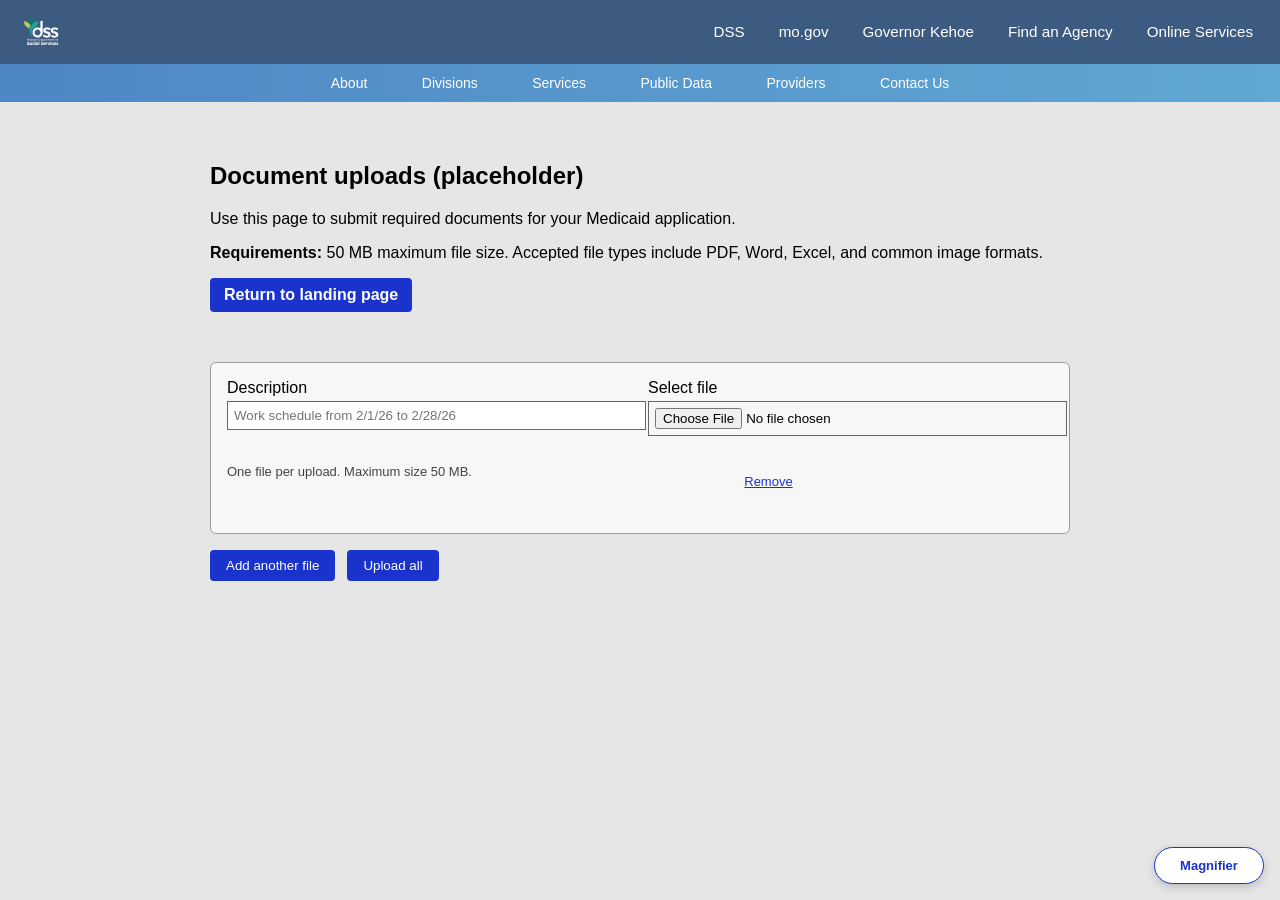
==== web/document-uploads.html @ eef92cfe "Add document upload UI and client handler Introduce a new document upload page and client-side uploa" ====
<!--
    Spring 2026 IS 241.210 - Team MO HealthVerify
    Document uploads (placeholder)
-->
<!DOCTYPE html>
<html lang="en">
<head>
    <meta charset="UTF-8"/>
    <title>MO HealthVerify - Document Uploads</title>
    <meta content="width=device-width, initial-scale=1.0" name="viewport"/>
    <link href="../style/sitewide-style.css" rel="stylesheet"/>
</head>
<body>
<div class="top-header">
    <div class="logo"><img alt="Image courtesy of Missouri Department of Social Services."
                           src="../img/missouriDSSLogo.png"></div>
    <div class="top-links">
        <a class="top-link" href="https://dss.mo.gov">DSS</a>
        <a class="top-link" href="https://mo.gov">mo.gov</a>
        <a class="top-link" href="#">Governor Kehoe</a>
        <a class="top-link" href="#">Find an Agency</a>
        <a class="top-link" href="#">Online Services</a>
    </div>
</div>

<div class="nav-bar">
    <span>About</span>
    <span>Divisions</span>
    <span>Services</span>
    <span>Public Data</span>
    <span>Providers</span>
    <span>Contact Us</span>
</div>

<div class="container">
    <div class="upload-wrapper">
        <h2>Document uploads (placeholder)</h2>
        <p>Use this page to submit required documents for your Medicaid application.</p>

        <div class="upload-guidance">
            <p><strong>Requirements:</strong> 50 MB maximum file size. Accepted file types include PDF, Word,
                Excel, and common image formats.</p>
            <a class="action-link" href="home.html">Return to landing page</a>
        </div>

        <div aria-live="polite" class="page-message" id="pageMessage"></div>

        <div class="upload-list" id="uploadList"></div>

        <div class="upload-actions">
            <button class="button-inline" id="addUpload" type="button">Add another file</button>
            <button class="button-inline primary" id="uploadAll" type="button">Upload all</button>
        </div>
    </div>
</div>

<script src="../scripts/document-uploads.js"></script>
<script src="../scripts/magnifying-lens.js"></script>
</body>
</html>
---- style/sitewide-style.css ----
/*
    Spring 2026 IS 241.210 - Team MO HealthVerify
    Written by Davis Ly, with some tweaks from William Goodman

    Very likely will be splitting this into several files for easier adjustment and maintenance.
 */

body {
    margin: 0;
    font-family: Arial, Helvetica, sans-serif;
    background-color: #e6e6e6;
}

/* Top Header */
.top-header {
    background-color: #3d5a80;
    color: white;
    padding: 15px 20px;
    display: flex;
    justify-content: space-between;
    align-items: center;
}

.logo {
    display: flex;
    align-items: center;
}

.logo img {
    max-width: 50%;
    height: auto;
    width: auto;
}

.top-links {
    display: flex;
    gap: 8px;
    align-items: center;
    flex-wrap: wrap;
}

.top-link {
    display: inline-block;
    padding: 6px 10px;
    background: #3d5a80;
    color: #ffffff;
    border: 1px solid #3d5a80;
    border-radius: 2px;
    text-decoration: none;
    font-size: 0.95rem;
}

.top-link:hover {
    background: #4f86c6;
}

.top-links {
    font-size: 13px;
}

.top-header {
    display: flex;
    align-items: center;
    justify-content: space-between;
    gap: 1rem;
    padding: 1rem;
    flex-wrap: nowrap;
}

.logo {
    display: flex;
    align-items: center;
    flex: 0 0 auto;
}

.logo img {
    max-width: 140px;
    height: auto;
    width: auto;
    display: block;
}

.top-links {
    display: flex;
    gap: 0.75rem;
    flex: 1 1 auto;
    justify-content: flex-end;
    flex-wrap: nowrap;
    overflow: hidden;
}

.top-links a {
    white-space: nowrap;
    text-overflow: ellipsis;
    overflow: hidden;
    display: inline-block;
}

@media (max-width: 760px) {
    .logo img {
        max-width: 110px;
    }

    .top-links {
        gap: 0.5rem;
        font-size: 0.9rem;
    }
}

/* Navigation Bar */
.nav-bar {
    background: linear-gradient(to right, #4f86c6, #5fa8d3);
    color: white;
    padding: 10px 0;
    text-align: center;
}

.nav-bar span {
    margin: 0 25px;
    cursor: pointer;
    font-size: 14px;
}

.nav-bar span:hover {
    text-decoration: underline;
    font-weight: bold;
}

/* Main Content */
.container {
    padding: 40px 40px;
    text-align: center;
}

.form-box {
    background: #f2f2f2;
    width: 420px;
    margin: 0 auto;
    padding: 25px;
    border: 1px solid #999;
    text-align: left;
}

.form-box h2 {
    margin-top: 0;
}

input, select {
    width: 100%;
    padding: 6px;
    margin-top: 4px;
    margin-bottom: 12px;
    border: 1px solid #666;
}

.show-link {
    font-size: 12px;
    color: blue;
    float: right;
    cursor: pointer;
}

.checkbox {
    margin-top: 10px;
}

.checkbox-label {
    display: flex;
    align-items: center;
    gap: 8px;
    font-size: 14px;
}

.checkbox-label input {
    width: auto;
}

button {
    width: 160px;
    padding: 8px;
    background-color: #1a33cc;
    color: white;
    border: none;
    border-radius: 4px;
    display: block;
    margin: 20px auto 0;
    cursor: pointer;
}

.form-box input,
.form-box select {
    width: 100%;
    padding: 10px;
    margin-top: 5px;
    margin-bottom: 15px;
    border: 1px solid #666;
    box-sizing: border-box; /* prevents overflow */
    font-size: 14px;
}

.checkbox-label input {
    width: auto;
    margin: 0;
}

button:hover {
    background-color: #1027a3;
}

input.error,
select.error {
    border: 2px solid #cc0000;
    background-color: #ffe6e6;
}

/* Tooltip for password field */
.password-tooltip {
    display: none;
    background: #fffbe6;
    border: 1px solid #d6c58a;
    color: #222;
    padding: 8px 10px;
    font-size: 13px;
    border-radius: 4px;
    box-shadow: 0 2px 6px rgba(0, 0, 0, 0.08);
    margin-top: -8px;
    margin-bottom: 12px;
}

.password-tooltip.visible {
    display: block;
}

button:disabled {
    background-color: #999;
    cursor: not-allowed;
}

.magnifier-toggle {
    position: fixed;
    right: 16px;
    bottom: 16px;
    z-index: 2000;
    width: auto;
    min-width: 110px;
    margin: 0;
    padding: 10px 12px;
    border: 1px solid #1a33cc;
    border-radius: 999px;
    background-color: #ffffff;
    color: #1a33cc;
    font-size: 13px;
    font-weight: 700;
    cursor: pointer;
    box-shadow: 0 3px 10px rgba(0, 0, 0, 0.18);
    transition: background-color 0.2s ease, color 0.2s ease, box-shadow 0.2s ease, transform 0.2s ease;
}

.magnifier-toggle:hover {
    background-color: #eaf0ff;
    transform: translateY(-1px);
}

.magnifier-toggle.active {
    background-color: #1a33cc;
    color: #ffffff;
    border-color: #1a33cc;
}

.magnifier-toggle:focus-visible {
    outline: 3px solid #ffbf47;
    outline-offset: 2px;
}

.magnifier-lens {
    position: fixed;
    z-index: 2100;
    border-radius: 12px;
    border: 2px solid #1a33cc;
    background: #ffffff;
    box-shadow: 0 4px 14px rgba(0, 0, 0, 0.25);
    overflow: hidden;
    pointer-events: none;
    display: none;
    will-change: transform, left, top;
}

.magnifier-lens.visible {
    display: block;
}

.magnifier-content {
    width: max-content;
    height: max-content;
}

.magnifier-text-preview {
    min-width: 1px;
}

body.magnifier-mode {
    cursor: zoom-in;
}

@media (max-width: 600px) {
    .magnifier-toggle {
        right: 12px;
        bottom: 12px;
        min-width: 100px;
        font-size: 12px;
    }
}

.link-table {
    margin: auto;

    .link-cell {
        max-width: 25%;
        padding: 24px;

        a {
            text-decoration: none;
            width: fit-content;

            :link {
                color: #eeeeee;
            }

            :hover {
                text-decoration: underline;
            }
        }

        img {
            max-height: 180px;
            max-width: 180px;
        }
    }
}

.landing-actions {
    margin: 18px auto 10px;
}

.action-link {
    display: inline-block;
    padding: 8px 14px;
    border-radius: 4px;
    background-color: #1a33cc;
    color: #ffffff;
    text-decoration: none;
    font-weight: 600;
}

.action-link:hover {
    background-color: #1027a3;
}

.upload-wrapper {
    max-width: 860px;
    margin: 0 auto;
    text-align: left;
}

.upload-guidance {
    margin-bottom: 18px;
}

.page-message {
    min-height: 20px;
    font-weight: 700;
    margin-bottom: 12px;
    color: #1a33cc;
}

.page-message.success {
    color: #1f7a1f;
}

.page-message.error {
    color: #b00020;
}

.page-message.pending {
    color: #1a33cc;
}

.upload-list {
    display: flex;
    flex-direction: column;
    gap: 12px;
    margin-bottom: 16px;
}

.upload-card {
    background: #f7f7f7;
    border: 1px solid #999;
    border-radius: 6px;
    padding: 16px;
}

.upload-row {
    display: flex;
    gap: 16px;
    flex-wrap: wrap;
}

.upload-field {
    flex: 1 1 260px;
}

.upload-meta {
    display: flex;
    justify-content: space-between;
    align-items: center;
    flex-wrap: wrap;
    gap: 12px;
    margin-top: 6px;
}

.upload-hint {
    font-size: 13px;
    color: #444;
}

.upload-actions {
    display: flex;
    gap: 12px;
    justify-content: flex-start;
    flex-wrap: wrap;
}

.button-inline {
    width: auto;
    margin: 0;
    padding: 8px 16px;
}

.button-inline.primary {
    background-color: #1a33cc;
}

.link-button {
    background: transparent;
    border: none;
    color: #1a33cc;
    cursor: pointer;
    padding: 0;
    text-decoration: underline;
    font-size: 13px;
}

.link-button:hover {
    color: #1027a3;
}

.upload-status {
    margin-top: 10px;
    font-size: 13px;
    min-height: 18px;
}

.upload-status.ready {
    color: #1a33cc;
}

.upload-status.pending {
    color: #1a33cc;
}

.upload-status.success {
    color: #1f7a1f;
}

.upload-status.error {
    color: #b00020;
    font-weight: 700;
}
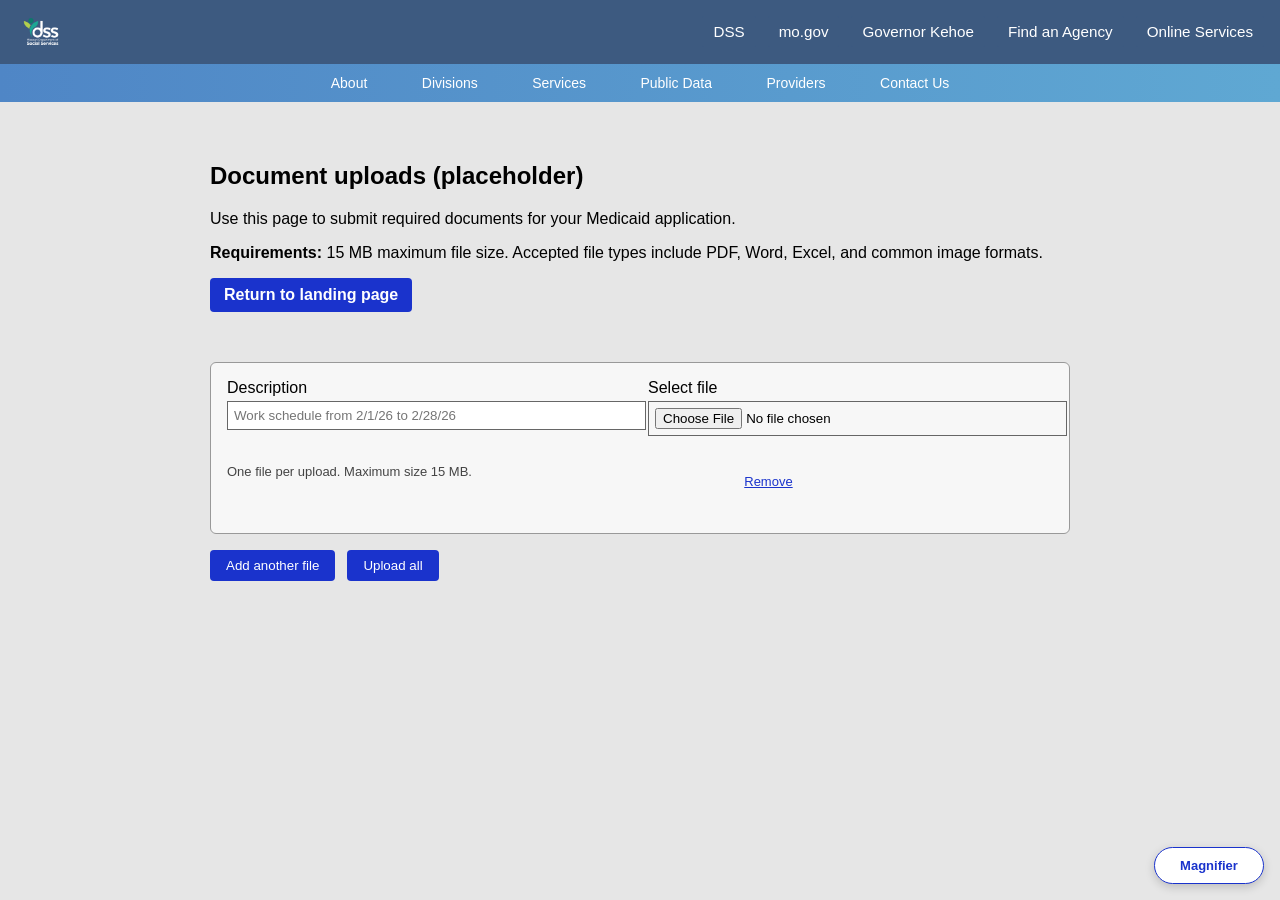
==== commit afaecdb4: "change limit to 15mb" ====
--- a/web/document-uploads.html
+++ b/web/document-uploads.html
@@ -38,7 +38,7 @@
         <p>Use this page to submit required documents for your Medicaid application.</p>
 
         <div class="upload-guidance">
-            <p><strong>Requirements:</strong> 50 MB maximum file size. Accepted file types include PDF, Word,
+            <p><strong>Requirements:</strong> 15 MB maximum file size. Accepted file types include PDF, Word,
                 Excel, and common image formats.</p>
             <a class="action-link" href="home.html">Return to landing page</a>
         </div>
